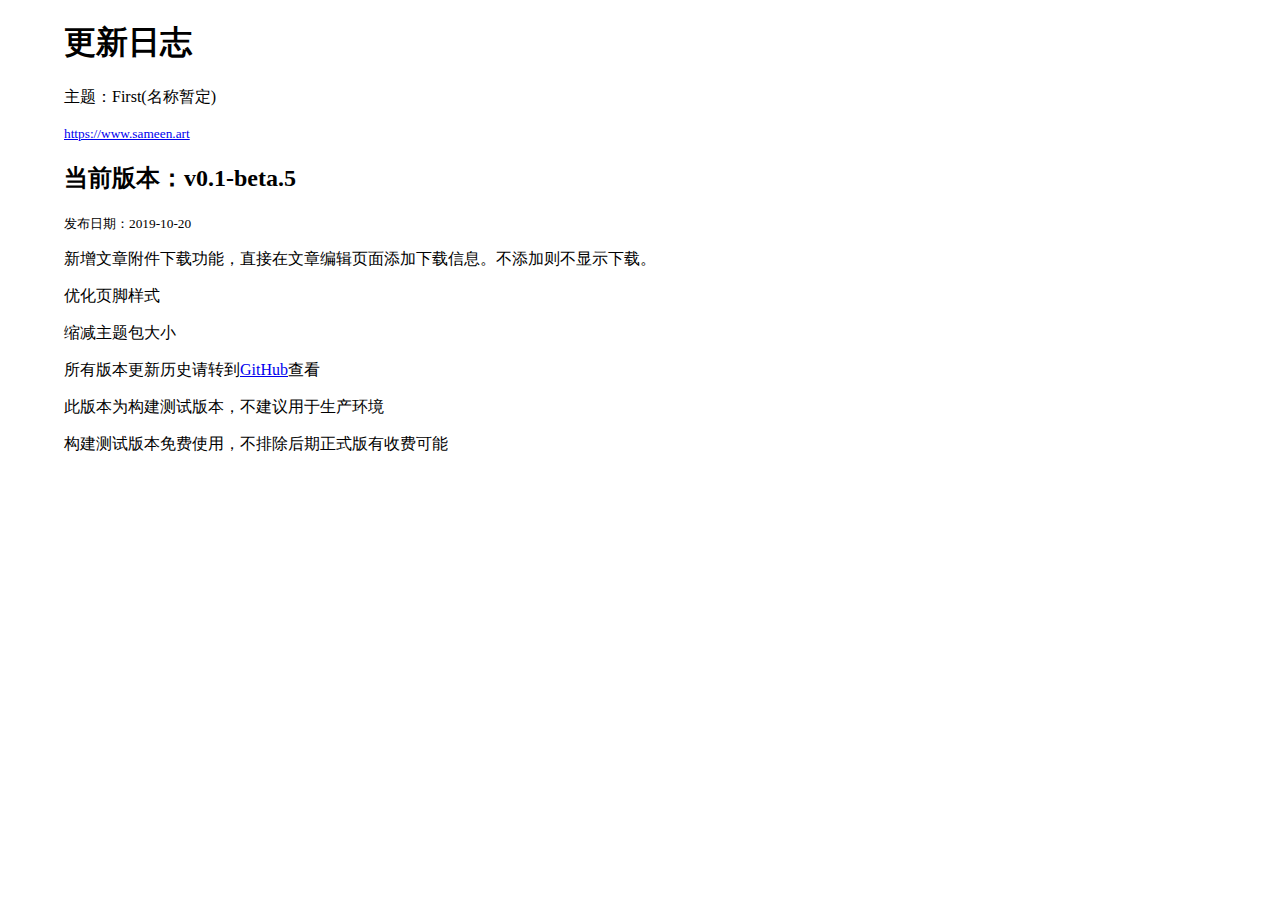
==== ReadMe.html @ 27bc001d "Add files via upload" ====
<!DOCTYPE html>
<html lang="zh">
<head>
    <meta charset="UTF-8">
    <meta name="viewport" content="width=device-width, initial-scale=1.0">
    <meta http-equiv="X-UA-Compatible" content="ie=edge">
    <meta name="robots" content="noindex,nofollow">
    <title>主题更新说明</title>
    <!-- 新 Bootstrap4 核心 CSS 文件 -->
    <link rel="stylesheet" href="https://cdn.staticfile.org/twitter-bootstrap/4.3.1/css/bootstrap.min.css">
    <!-- jQuery文件。务必在bootstrap.min.js 之前引入 -->
    <script src="https://cdn.staticfile.org/jquery/3.2.1/jquery.min.js"></script>
    <!-- bootstrap.bundle.min.js 用于弹窗、提示、下拉菜单，包含了 popper.min.js -->
    <script src="https://cdn.staticfile.org/popper.js/1.15.0/umd/popper.min.js"></script>
    <!-- 最新的 Bootstrap4 核心 JavaScript 文件 -->
    <script src="https://cdn.staticfile.org/twitter-bootstrap/4.3.1/js/bootstrap.min.js"></script>
</head>
<body style="margin: 0px auto; width: 90%;">
    <div class="jumbotron">
        <h1>更新日志</h1> 
        <p>主题：First(名称暂定)</p> 
        <small><a href="https://www.sameen.art">https://www.sameen.art</a></small>
    </div>
    <div class="card">
        <div class="card-header">
            <h2>当前版本：v0.1-beta.5</h2>
            <small>发布日期：2019-10-20</small>
        </div>
        <div class="card-body">
            <p>新增文章附件下载功能，直接在文章编辑页面添加下载信息。不添加则不显示下载。</p>
            <p>优化页脚样式</p>
            <p>缩减主题包大小</p>


        <div class="card-footer">
            <p>所有版本更新历史请转到<a href="https://github.com/sameenzjt/First-WordpressTheme/releases">GitHub</a>查看</p>
            <p>此版本为构建测试版本，不建议用于生产环境</p>
            <p>构建测试版本免费使用，不排除后期正式版有收费可能</p>
        </div>
    </div>
</body>
</html>
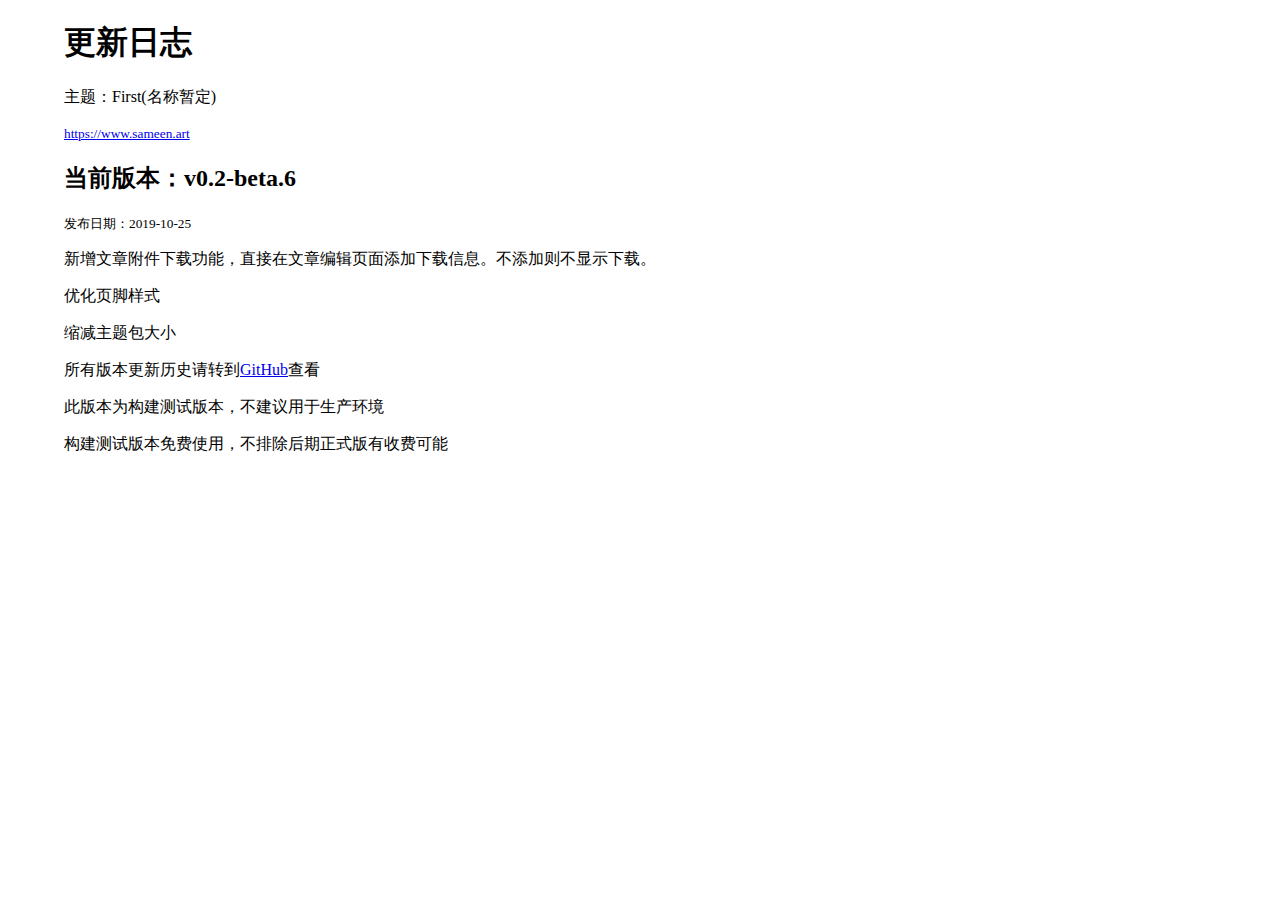
==== commit 144ca42d: "版本更新" ====
--- a/ReadMe.html
+++ b/ReadMe.html
@@ -23,8 +23,8 @@
     </div>
     <div class="card">
         <div class="card-header">
-            <h2>当前版本：v0.1-beta.5</h2>
-            <small>发布日期：2019-10-20</small>
+            <h2>当前版本：v0.2-beta.6</h2>
+            <small>发布日期：2019-10-25</small>
         </div>
         <div class="card-body">
             <p>新增文章附件下载功能，直接在文章编辑页面添加下载信息。不添加则不显示下载。</p>
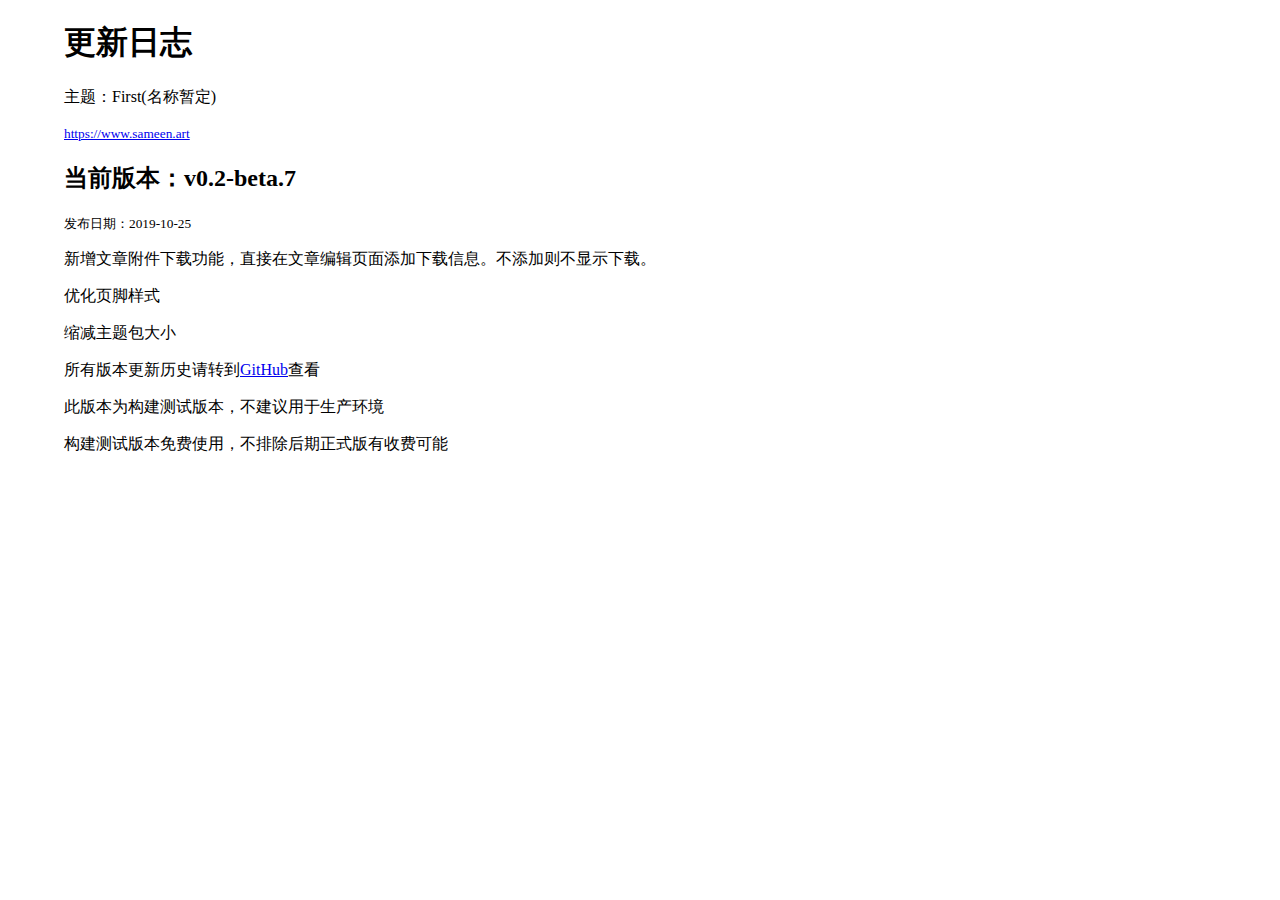
==== commit ddc80f96: "更新版本信息" ====
--- a/ReadMe.html
+++ b/ReadMe.html
@@ -23,7 +23,7 @@
     </div>
     <div class="card">
         <div class="card-header">
-            <h2>当前版本：v0.2-beta.6</h2>
+            <h2>当前版本：v0.2-beta.7</h2>
             <small>发布日期：2019-10-25</small>
         </div>
         <div class="card-body">
